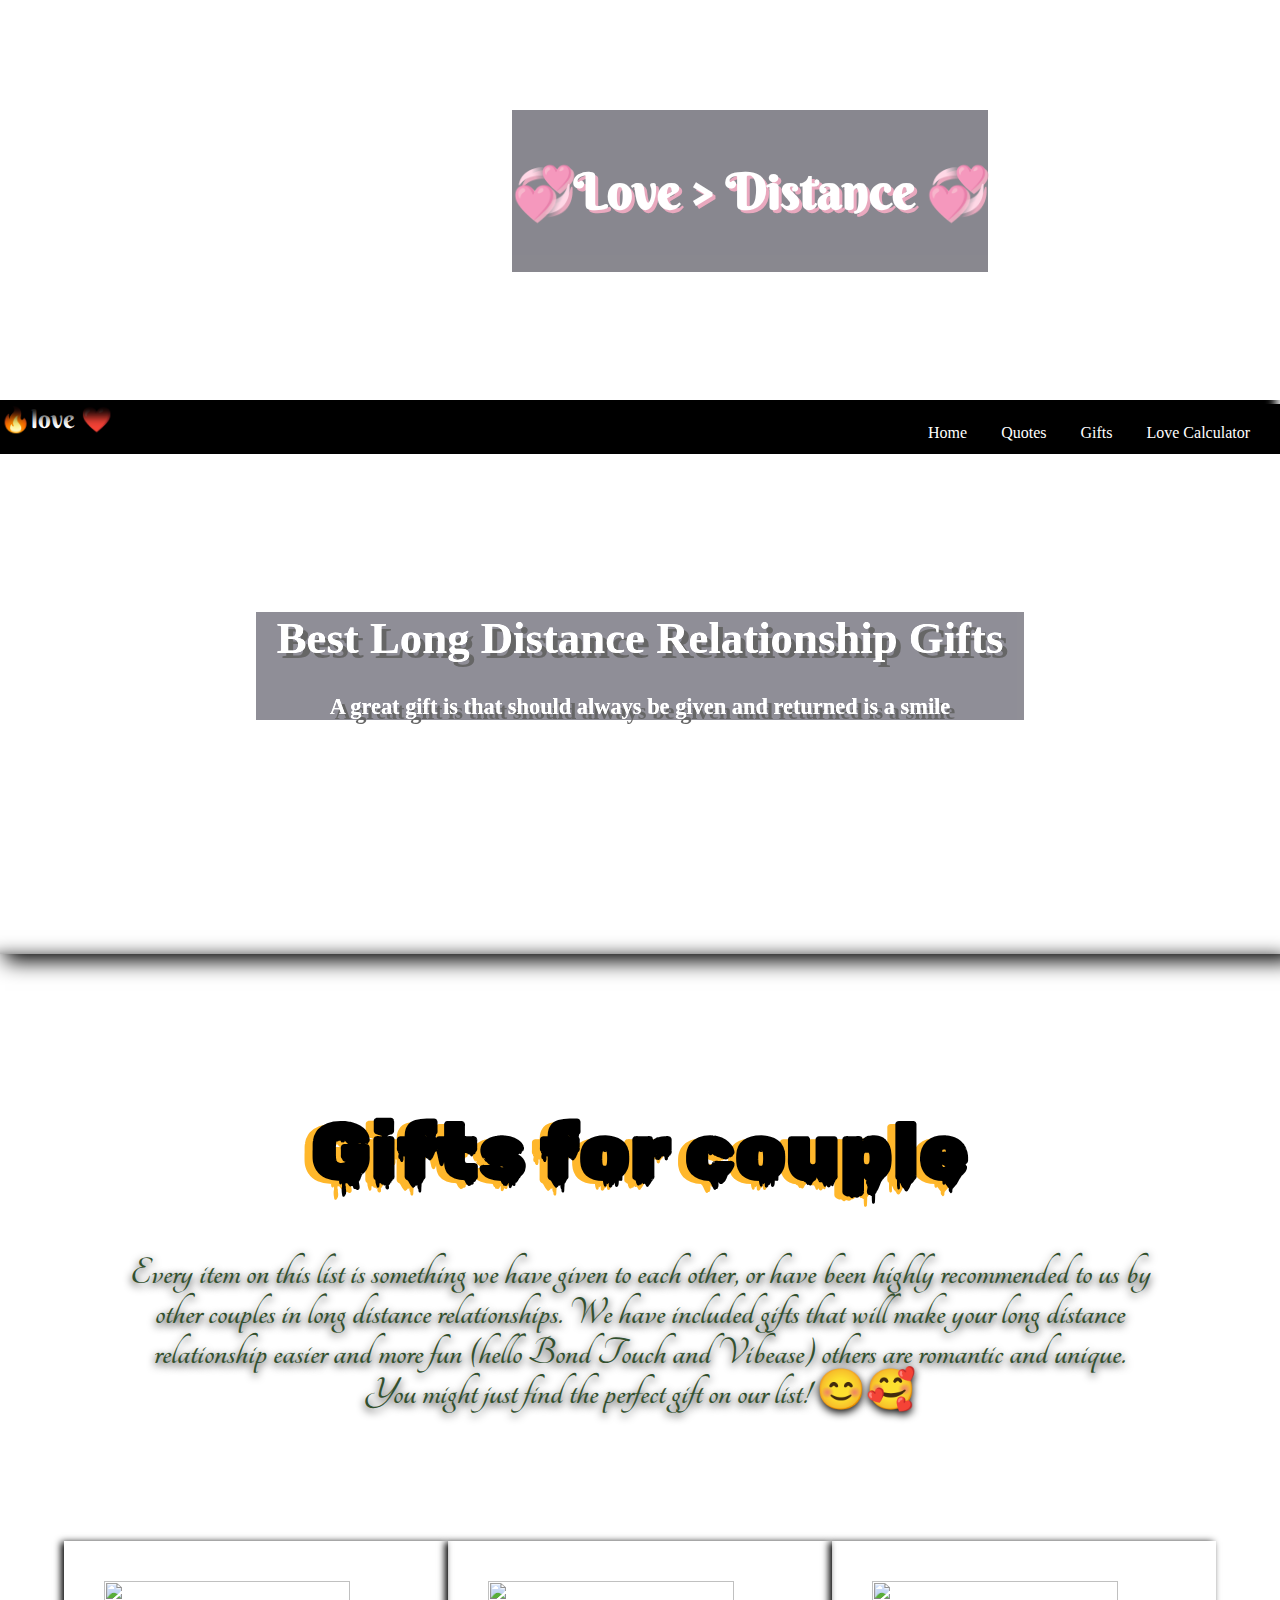
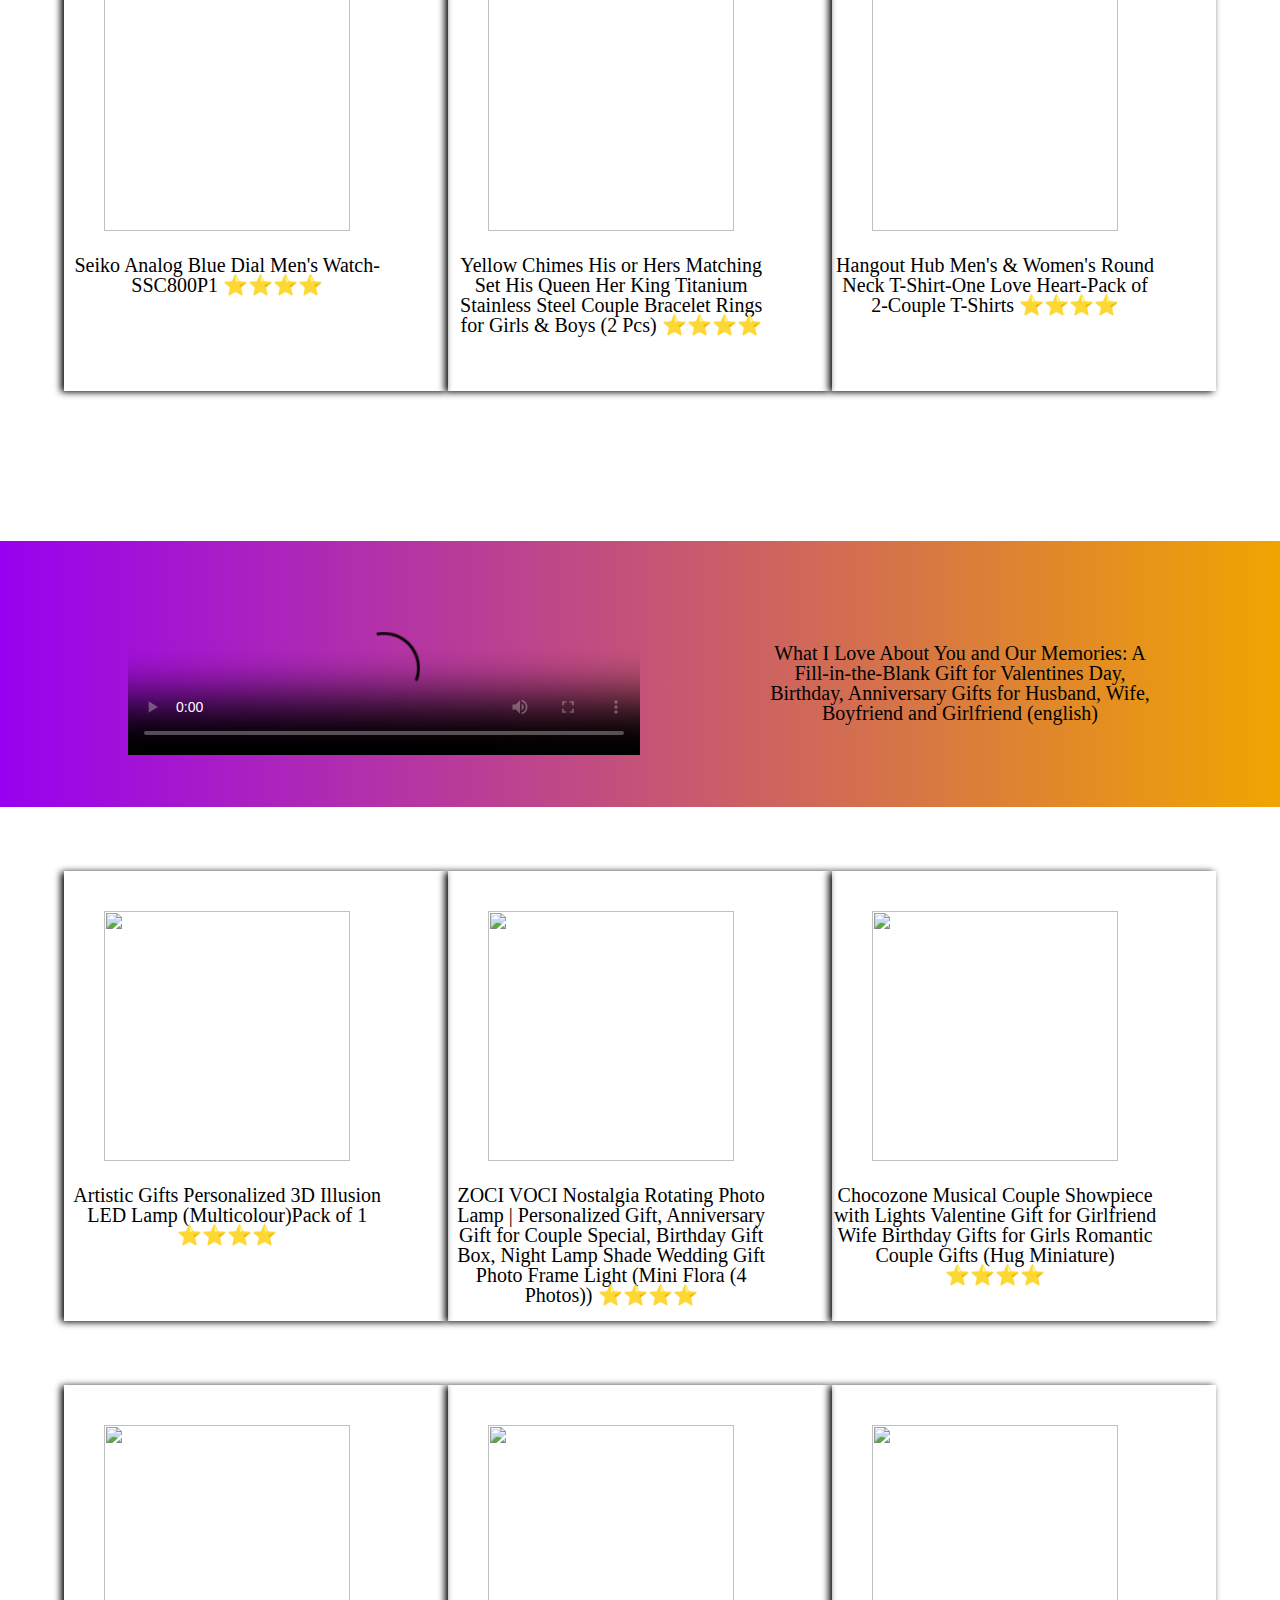
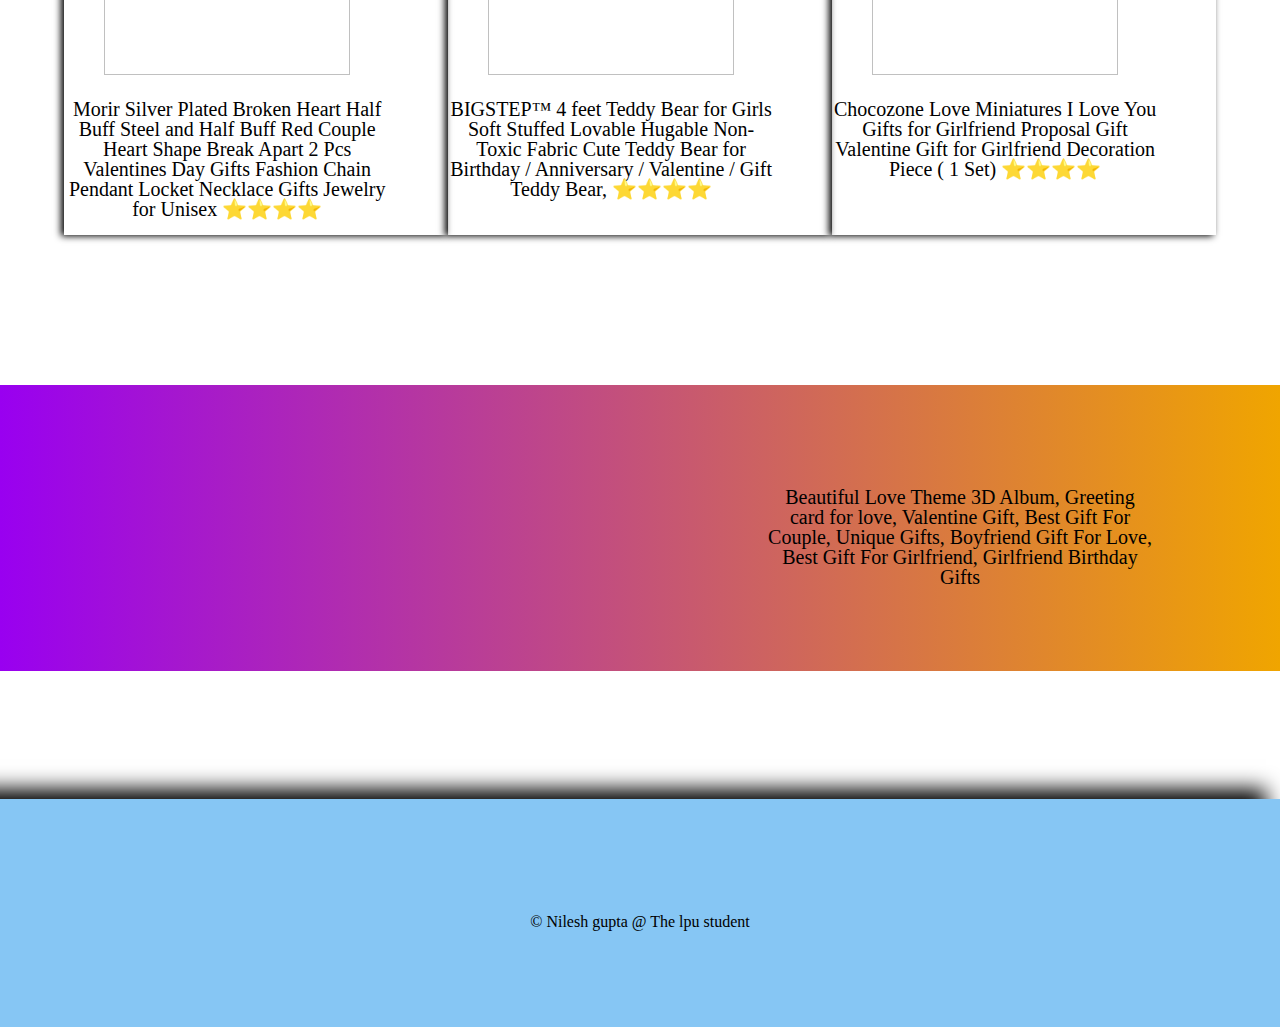
==== gift.html @ fb6f4466 "long distance relationship site" ====
<!DOCTYPE html>
<html lang="en">
<head>
    <meta charset="UTF-8">
    <meta http-equiv="X-UA-Compatible" content="IE=edge">
    <meta name="viewport" content="width=device-width, initial-scale=1.0">
    <title>gifts</title>

<!-- google font -->
<link rel="preconnect" href="https://fonts.googleapis.com">
<link rel="preconnect" href="https://fonts.gstatic.com" crossorigin>
<link href="https://fonts.googleapis.com/css2?family=Berkshire+Swash&family=Lavishly+Yours&family=Niconne&family=Pacifico&family=Passions+Conflict&family=Rubik+Wet+Paint&family=Tangerine&family=Ubuntu:wght@700&family=UnifrakturCook:wght@700&display=swap" rel="stylesheet">
<!-- google font end -->

<!-- font awesome -->
<script src="https://kit.fontawesome.com/56e9a88776.js" crossorigin="anonymous"></script>


<link rel="icon" href="png-sticker/gifticon.jpg">

    <link rel="stylesheet" href="gifts.css">
</head>
<body>

    <div class="first-box">

<div class="video-container">
<video autoplay muted loop class="uppervideo" >
<source src="shopping-image/Couplesittingonthebeachvid.mp4" type="video/mp4">

</video>
<div class="text-layout">
    <b><p style="font-size: 50px; text-shadow: 3px 3px palevioletred ; font-family: 'Berkshire Swash', cursive; color: white; ">💞Love > Distance 💞</p>
</b>
    </div>

<nav class="nav">
    <!-- <img class="menu-img" src="imgmenucrop.jpg" alt=""> -->
    <span style="  margin: 0px; color: white; font-family: 'Berkshire Swash'; ; font-size: 25px; float: left; "  >🔥love ❤️</span>
    <ul>
        <li class="nav-li">
            <a class="nav-link" href="hello.html"><i class="nav-link fas fa-home"></i>Home</a>
        </li>
        <li class="nav-li">
            <a class="nav-link" href="quotes.html"><i class="nav-link fas fa-envelope-open-text"></i>Quotes</a>
        </li>
        <li class="nav-li">
            <a class="nav-link" href="gift.html"><i class="nav-link fas fa-gifts"></i>Gifts</a>
        </li>
        <li class="nav-li" >
            <a class="nav-link" href="lovecalculator.html"><i class="nav-link fas fa-calculator"></i>Love Calculator</a>
        </li>
    </ul>
</nav>

</div>

    </div>

    <div class="second-box">
        <div class="second-box-title">
            <div class="s-box-text" >
        <h1 >Best Long Distance Relationship Gifts</h1>
      <b>  <p >A great gift is that should always be given and returned is a smile</p>
</b> </div>   </div>
    </div>

   

    <div class="shopping-box" >
    <div class="shopping-introduction-title">
        <img class="gift-gif" src="shopping-image/giftsgif.gif" alt="">


<center><h1 id="gift-title">Gifts for couple</h1></center>
<b><p class="gift-title-para" >Every item on this list is something we have given to each other, or have been highly recommended to us by other couples in long distance relationships. We have included gifts that will make your long distance relationship easier and more fun (hello Bond Touch and Vibease) others are romantic and unique. You might just find the perfect gift on our list! 😊🥰</p>
</b></div>

    <div class="shopping-row">
       
<div  class="column-gifts" class="watch">
 
    <a href="https://www.amazon.in/Seiko-Analog-Blue-Dial-Watch-SSC800P1/dp/B08LCGK1M7/ref=sr_1_4_sspa?crid=2IFKZHSZNSAOF&keywords=watch&qid=1648730667&sprefix=watch%2Caps%2C400&sr=8-4-spons&psc=1&spLa=[base64]"><img class="gift-image"  src="shopping-image/watch.jpg" alt=""></a>
<br>
    <a  href="https://www.amazon.in/Seiko-Analog-Blue-Dial-Watch-SSC800P1/dp/B08LCGK1M7/ref=sr_1_4_sspa?crid=2IFKZHSZNSAOF&keywords=watch&qid=1648730667&sprefix=watch%2Caps%2C400&sr=8-4-spons&psc=1&spLa=[base64]"> <p class="text-link"> Seiko Analog Blue Dial Men's Watch-SSC800P1 ⭐⭐⭐⭐</p></a>

</div>


<div class="column-gifts">

<a href="https://www.amazon.in/Yellow-Chimes-King-Couple-Collection-YCFJCR-12CRWN-BK/dp/B07CXM24W4/ref=sr_1_8?crid=1M68SJHC1BYVH&keywords=couple+rings&qid=1648728660&sprefix=cou%2Caps%2C445&sr=8-8"><img class="gift-image" src="shopping-image/couple-ring.jpg" alt=""></a>
<br>
<a href="https://www.amazon.in/Yellow-Chimes-King-Couple-Collection-YCFJCR-12CRWN-BK/dp/B07CXM24W4/ref=sr_1_8?crid=1M68SJHC1BYVH&keywords=couple+rings&qid=1648728660&sprefix=cou%2Caps%2C445&sr=8-8"> <p class="text-link"> Yellow Chimes His or Hers Matching Set His Queen Her King Titanium Stainless Steel Couple Bracelet Rings for Girls & Boys (2 Pcs) ⭐⭐⭐⭐ </p></a>


</div>

<div  class="column-gifts" >


<a href="https://www.amazon.in/Hangout-Hub-T-Shirt-One-2-Couple-T-Shirts/dp/B09VPR6GJG/ref=sxin_18_slsr_d_i_fs4star_fa_2_B09VPR6GJG?crid=2E2EZUV1S1VDY&cv_ct_cx=couple+t+shirts+for+couple&keywords=couple+t+shirts+for+couple&pd_rd_i=B09VPR6GJG&pd_rd_r=3c92690a-773d-4adf-a2c3-9b505e4f10ed&pd_rd_w=yC7H5&pd_rd_wg=iikPW&pf_rd_p=d7e91b13-00f5-4905-bbf9-6db7e7cbc294&pf_rd_r=RTZFT1Y7AB2BDJBHCMNP&psc=1&qid=1648728799&sprefix=couple+%2Caps%2C285&sr=1-3-41e0d225-3819-4755-898e-7f0f48633b47">
    <img class="gift-image" src="shopping-image/couple-tshirt.jpg" alt=""> </a>
<br>
    <a  href="https://www.amazon.in/Hangout-Hub-T-Shirt-One-2-Couple-T-Shirts/dp/B09VPR6GJG/ref=sxin_18_slsr_d_i_fs4star_fa_2_B09VPR6GJG?crid=2E2EZUV1S1VDY&cv_ct_cx=couple+t+shirts+for+couple&keywords=couple+t+shirts+for+couple&pd_rd_i=B09VPR6GJG&pd_rd_r=3c92690a-773d-4adf-a2c3-9b505e4f10ed&pd_rd_w=yC7H5&pd_rd_wg=iikPW&pf_rd_p=d7e91b13-00f5-4905-bbf9-6db7e7cbc294&pf_rd_r=RTZFT1Y7AB2BDJBHCMNP&psc=1&qid=1648728799&sprefix=couple+%2Caps%2C285&sr=1-3-41e0d225-3819-4755-898e-7f0f48633b47">
   <p class="text-link"> Hangout Hub Men's & Women's Round Neck T-Shirt-One Love Heart-Pack of 2-Couple T-Shirts ⭐⭐⭐⭐ </p></a>


</div>

</div>

<div class="vidbookcontainer">
<div class="videodiv">
<video controls poster="shopping-image/Screenshot17.png" class="bookvid">
    <source src="shopping-image/booklovevid.mp4">
</video>
</div>
<div class="bookshop">
<a href="file:///C:/Users/hp/OneDrive/Pictures/couplediaryvideo.html"><img style="width: 100%;" src="shopping-image/love-book.jpg" alt=""></a>
<a href="file:///C:/Users/hp/OneDrive/Pictures/couplediaryvideo.html"><p class="text-link" style="width: 100%;">What I Love About You and Our Memories: A Fill-in-the-Blank Gift for Valentines Day, Birthday, Anniversary Gifts for Husband, Wife, Boyfriend and Girlfriend (english)</p>
</a>
</div>
  
</div>

    <div class="shopping-row">
       
        <div  class="column-gifts" class="light">
         
            <a href="https://www.amazon.in/Artistic-Gifts-Personalized-Illusion-Anniversary/dp/B08KHBFMS4/ref=sr_1_1_sspa?crid=II36ZDMNWNF3&keywords=gifts%2Bfor%2Bcouples&qid=1649152000&sprefix=his%2Band%2Bhgifts%2Bfor%2Bcouples%2Caps%2C394&sr=8-1-spons&spLa=[base64]&th=1"><img class="gift-image"  src="shopping-image/lightlovegift.jpg" alt=""></a>
        <br>
            <a  href="https://www.amazon.in/Artistic-Gifts-Personalized-Illusion-Anniversary/dp/B08KHBFMS4/ref=sr_1_1_sspa?crid=II36ZDMNWNF3&keywords=gifts%2Bfor%2Bcouples&qid=1649152000&sprefix=his%2Band%2Bhgifts%2Bfor%2Bcouples%2Caps%2C394&sr=8-1-spons&spLa=[base64]&th=1"> <p class="text-link"> Artistic Gifts Personalized 3D Illusion LED Lamp (Multicolour)Pack of 1 ⭐⭐⭐⭐</p></a>
        
        </div>
        
        
        <div   class="column-gifts" >
        
        <a href="https://www.amazon.in/ZOCI-VOCI-Ready-Nostalgia-Rotating/dp/B085CCCG4Z/ref=sr_1_10?crid=1TXWGW04DGBKC&keywords=gift+couple&qid=1649154832&sprefix=gift+coupl%2Caps%2C542&sr=8-10"><img class="gift-image" src="shopping-image/lightalbum.jpg" alt=""></a>
        <br>
        <a href="https://www.amazon.in/ZOCI-VOCI-Ready-Nostalgia-Rotating/dp/B085CCCG4Z/ref=sr_1_10?crid=1TXWGW04DGBKC&keywords=gift+couple&qid=1649154832&sprefix=gift+coupl%2Caps%2C542&sr=8-10"> <p class="text-link">ZOCI VOCI Nostalgia Rotating Photo Lamp | Personalized Gift, Anniversary Gift for Couple Special, Birthday Gift Box, Night Lamp Shade Wedding Gift Photo Frame Light (Mini Flora (4 Photos)) ⭐⭐⭐⭐  </p></a>
        
        
        </div>
        
        <div  class="column-gifts" >
        
        
        <a href="https://www.amazon.in/Chocozone-Showpiece-Valentine-Girlfriend-Miniature/dp/B09QSJNQ1D/ref=sr_1_148?crid=2GI0GBM8XCTEA&keywords=couple&qid=1649163664&sprefix=coupl%2Caps%2C667&sr=8-148">
            <img class="gift-image" src="shopping-image/dolllamp.jpg" alt=""> </a>
        <br>
            <a  href="https://www.amazon.in/Chocozone-Showpiece-Valentine-Girlfriend-Miniature/dp/B09QSJNQ1D/ref=sr_1_148?crid=2GI0GBM8XCTEA&keywords=couple&qid=1649163664&sprefix=coupl%2Caps%2C667&sr=8-148">
           <p class="text-link"> Chocozone Musical Couple Showpiece with Lights Valentine Gift for Girlfriend Wife Birthday Gifts for Girls Romantic Couple Gifts (Hug Miniature) ⭐⭐⭐⭐ </p></a>
        
        
        </div>
        
        </div>

   


    <div class="shopping-row">
       
        <div  class="column-gifts" class="watch">
         
            <a href="https://www.amazon.in/Valentines-Fashion-Pendant-Necklace-Jewelry/dp/B0842XGLQF/ref=sr_1_39?crid=E2I3D2UI5ICD&keywords=couple+gift+necklace&qid=1649176816&sprefix=couple+gift+necklase%2Caps%2C322&sr=8-39"><img class="gift-image"  src="shopping-image/necklace.jpg" alt=""><a>
        <br>
            <a href="https://www.amazon.in/Valentines-Fashion-Pendant-Necklace-Jewelry/dp/B0842XGLQF/ref=sr_1_39?crid=E2I3D2UI5ICD&keywords=couple+gift+necklace&qid=1649176816&sprefix=couple+gift+necklase%2Caps%2C322&sr=8-39"> <p class="text-link"> Morir Silver Plated Broken Heart Half Buff Steel and Half Buff Red Couple Heart Shape Break Apart 2 Pcs Valentines Day Gifts Fashion Chain Pendant Locket Necklace Gifts Jewelry for Unisex ⭐⭐⭐⭐</p></a>
        
        </div>
        
        
        <div   class="column-gifts" >
        
        <a href="https://www.amazon.in/BIGSTEPTM-Non-Toxic-Birthday-Anniversary-Valentine/dp/B09HHCT87L/ref=sr_1_2_sspa?crid=1QA8Y8CXB68VR&keywords=teddy+bear&qid=1649177543&sprefix=tedd%2Caps%2C481&sr=8-2-spons&psc=1&spLa=[base64]"><img class="gift-image" src="shopping-image/teddy.jpg" alt=""></a>
        <br>
        <a href="https://www.amazon.in/BIGSTEPTM-Non-Toxic-Birthday-Anniversary-Valentine/dp/B09HHCT87L/ref=sr_1_2_sspa?crid=1QA8Y8CXB68VR&keywords=teddy+bear&qid=1649177543&sprefix=tedd%2Caps%2C481&sr=8-2-spons&psc=1&spLa=[base64]"> <p class="text-link"> BIGSTEP™ 4 feet Teddy Bear for Girls Soft Stuffed Lovable Hugable Non-Toxic Fabric Cute Teddy Bear for Birthday / Anniversary / Valentine / Gift Teddy Bear, ⭐⭐⭐⭐ </p></a>
        
        
        </div>
        
        <div  class="column-gifts" >
        
        
        <a href="https://www.amazon.in/Chocozone-Miniatures-Girlfriend-Valentine-Decoration/dp/B07ZJQYWDH/ref=sr_1_14?crid=16WYV7SEV7PO9&keywords=love+gifts&qid=1649178330&sprefix=love+gift%2Caps%2C542&sr=8-14">
            <img class="gift-image" src="shopping-image/couple-doll.jpg" alt=""> </a>
        <br>
            <a  href="https://www.amazon.in/Chocozone-Miniatures-Girlfriend-Valentine-Decoration/dp/B07ZJQYWDH/ref=sr_1_14?crid=16WYV7SEV7PO9&keywords=love+gifts&qid=1649178330&sprefix=love+gift%2Caps%2C542&sr=8-14">
           <p class="text-link">Chocozone Love Miniatures I Love You Gifts for Girlfriend Proposal Gift Valentine Gift for Girlfriend Decoration Piece ( 1 Set) ⭐⭐⭐⭐ </p></a>
        
        
        </div>
        
        </div>

    
    <div class="vidbookcontainer">
        <div class="videodiv">
        <video autoplay muted loop  class="bookvid">
            <source src="shopping-image/greeting.mp4">
        </video>
        </div>
        <div class="bookshop">
        <a href="https://www.amazon.in/dp/B09NWCSRMM?pd_rd_i=B09NWCSRMM&pd_rd_w=2Zvb7&pf_rd_p=d882f7bc-c7c5-4887-b939-1af6f91cc448&pd_rd_wg=wnXnc&pf_rd_r=2KCT3EEN0ADGJVNDQMDQ&pd_rd_r=fbbb7ce1-0f84-492c-9637-df9f1ab85ff0"><img style="width: 100%;" src="shopping-image/greetingimg.jpg" alt=""></a>
        <a href="https://www.amazon.in/dp/B09NWCSRMM?pd_rd_i=B09NWCSRMM&pd_rd_w=2Zvb7&pf_rd_p=d882f7bc-c7c5-4887-b939-1af6f91cc448&pd_rd_wg=wnXnc&pf_rd_r=2KCT3EEN0ADGJVNDQMDQ&pd_rd_r=fbbb7ce1-0f84-492c-9637-df9f1ab85ff0"><p class="text-link" style="width: 100%;">Beautiful Love Theme 3D Album, Greeting card for love, Valentine Gift, Best Gift For Couple, Unique Gifts, Boyfriend Gift For Love, Best Gift For Girlfriend, Girlfriend Birthday Gifts</p>
        </a>
        </div>

</div>
</div>
    <div class="fourth-container">

        <a class="social-link" href="https://www.instagram.com/invites/contact/?i=1yxw4qfxe8wi&utm_content=9pfg3d4"><i class="fab fa-instagram"></i></a>
        <a class="social-link" href="www.linkedin.com/in/nil26"><i class="fab fa-linkedin"></i></a>
        <a class="social-link" href=""><i class="fab fa-twitter"></i></a>
        <a class="social-link" href="mailto:ng.niesh123@gmail.com"><i class="fas fa-envelope"></i></a>
        
        <p>© Nilesh gupta @ The lpu student</p>
        
        </div>

</body>
</html>
---- gifts.css ----
body{
    margin: 0px;
}

.first-box{
    width: 100%;
}

.uppervideo{
    width: 100%;
    height: 400px;
    object-fit: cover;
    object-position: center;
   box-shadow:  -18px 2px 10px 14px;
}

.video-container{
    position: relative;
}

.text-layout{
   position: absolute;
 left: 40%;
    bottom: 40%;
    background-color: #3A3845;
    opacity: 0.6;
  
}
.nav-li{
    display: inline;
    margin-right: 30px;
    font-size: 100%;

}
ul{text-align: right;
   margin: 0px;
   padding-top: 20px;

}

.nav-link{
    color: #fff;
text-decoration: none;
}
.nav-link:hover{
 color:#886F6F;
}

.nav{
  background-color:black ;
height: 50px;
}
.menu-img{
 float: left;
    height: 50px;
}

.second-box{
    background-image: url("quotes/couple-gift1.jpg");
    background-size: cover;
    background-position: center;
    width: 100%;
    background-size: 100% 100%;
height: 500px;
box-shadow: 10px 2px 20px 5px black;
    /* position: relative;     this can also done for centing text in middle */
   
    

    
}
.second-box-title{
    filter: brightness(120%);
    text-align: center;
    padding-top: 10%;
   /* position: absolute;
   top: 30%;              
   left: 20%; */  /* this 3 can also used for centring text but i am using padding */
   color: #fff;
   font-size: 140%;


    text-shadow:   5px 5px black;
}

.s-box-text{
    background-color: #3A3845;
    opacity: 0.6;
    width: 60%;
    margin-left: 20%;
}

.shopping-box{
    box-shadow: 0px 10px 18px 7px black;
    padding-bottom: 10%;
}

.shopping-row{
    display: grid;
    grid-template-columns: 33.33% 33.33% 33.33%;
    width: 90%;
    margin: auto;
    height: 450px;
    margin-top: 5%;
}
.column-gifts{
   box-shadow:  -3px 1px 7px 0px black;
width: 100%;
height: 450px;
}

.column-gifts:hover{
    width: 105%;
    height: 500px;
    transition: width 2s, height 2s;
    transform: scale(1.15);
    background-image: linear-gradient(to right,#8FBDD3,#FAFFAF);
}

.gift-image{
    width: 80%; height: 250px;
    padding-left:40px;
    padding-top: 40px;
   
}
.text-link{
    text-decoration: none;
    font-size: 20px;
    margin-top: 20px;
    color: black;line-height: 1;
    width: 85%;
    text-align: center;
}
a{
    text-decoration: none;
}
.gift-gif{
    float: left;
    width: 25%;
    
}

#gift-title{
    font-family: 'Rubik Wet Paint', cursive;
    
    color:black;
    text-shadow: -8px 3px 0px #FFB72B;
    font-size: 80px;
    padding-top: 150px;
    margin-top: 0px;
}

.shopping-introduction-title{
    padding-bottom: 5%;
     /* background-image: url("shopping-image/texture.jpg"); */
}


.gift-title-para{
    width: 80%;
     margin: auto;
    text-align: center;
    
    line-height: 1;
    color:#32502E;
    text-shadow: 0px 3px 8px black;
    font-size: 40px;
    font-family: 'Tangerine', cursive;
}

.bookvid{
    width: 40%;
     position: absolute;
     margin-left: 10%;
  }

  .bookshop{
position: relative;
     left: 60%;
     width: 30%;
     text-align: center;
  }
 
  
  .vidbookcontainer{
      width: 100%;
      margin-top: 150px;
      background-image: linear-gradient(to right,#9900F0,#F0A500);;
      padding-top: 5%;
      padding-bottom: 5%;
  }

  .fourth-container {
    text-align: center;
    background-color: #86c6f4;
    padding: 80px 0px;
    box-shadow: -20px -4px 20px 6px black;;
  }
  .social-link {
    text-decoration: none;
    margin-right: 20px;
    color: #fff;
  }
  .social-link:hover {
    color: #886f6f;
  }






  /* 
  ------------------------------------------------------------------------------------------
                              quotes css
-----------------------------------------------------------------------------------------
  
  */


  #image-coverbox{
      background-image: url("quotes/quotecover.jpg");
      background-position: center;
      background-size: cover;
      width: 100%;
      background-size: 100% 100%;
      height: 500px;
  }

  #quotestitle{
    /* margin-left: 20%; */
    margin-top:5% ;
    width: 60%;
    position: absolute;
    padding-bottom: 20%;
  }


  .table1{
      margin: auto;
      width: 80%;
      height: 50px;
      /* background-color: ; */
     background-image: linear-gradient(to right, #95D1CC, pink );
  }

  .quotes{
      padding-left: 5%;
      width: 90%;
     height: 100%;
     border-radius: 15px;
     }
  
  .quotes:hover{
      width: 100%;
      height: 105%;
      transition: width 2s,height 2s;
  }

  .videotextgrid{
    /* display: grid;
    grid-template-columns: 33.33% 33.33% 33.33%; */
    display: grid;
    grid-template-columns:35% 60%;
  }

.videotextgrid{
    margin-top: 10%;
    background-image: linear-gradient(to right ,#99FFCD,white);
}

  #quotesvideo{
      width: 100%;
      height: 500px;
  }

  .small-div-quote{
      width:90%;
      height: 90px;
      margin: auto;
      /* background-color: #886F6F;S */
      background-image: linear-gradient(to right,#ee9ca7,#ffdde1);
      margin-top: 4%;
      border-radius: 15px;
      font-family:Impact, Haettenschweiler, 'Arial Narrow Bold', sans-serif;
      
  }

  .text-quo{
      padding: 5%;
      text-align: center;
      margin: 0;
  }

  .quotext{
    font-family:'Segoe UI', Tahoma, Geneva, Verdana, sans-serif;
    font-size: 20px;
    width: 30%;
    padding-left: 5%;
  }

  .small-divfor-quote{
      width: 65%;
      border: 2px solid #E5E3C9;
      margin-top: 5%;
      background-color: #DFDFDE;
      font-family: 'Lavishly Yours';

      margin-left: 3%;

  }


  .pic{
      
    width: 100%;
height: 300px;
   
      margin: 0;
  }
  
  .pic:hover{
  
    transform: scale(1.15);
  }
  






  /* 
  -------------------------------------------------------------------------------------------
                      calculator css
------------------------------------------------------------------------------------------------
  
  */
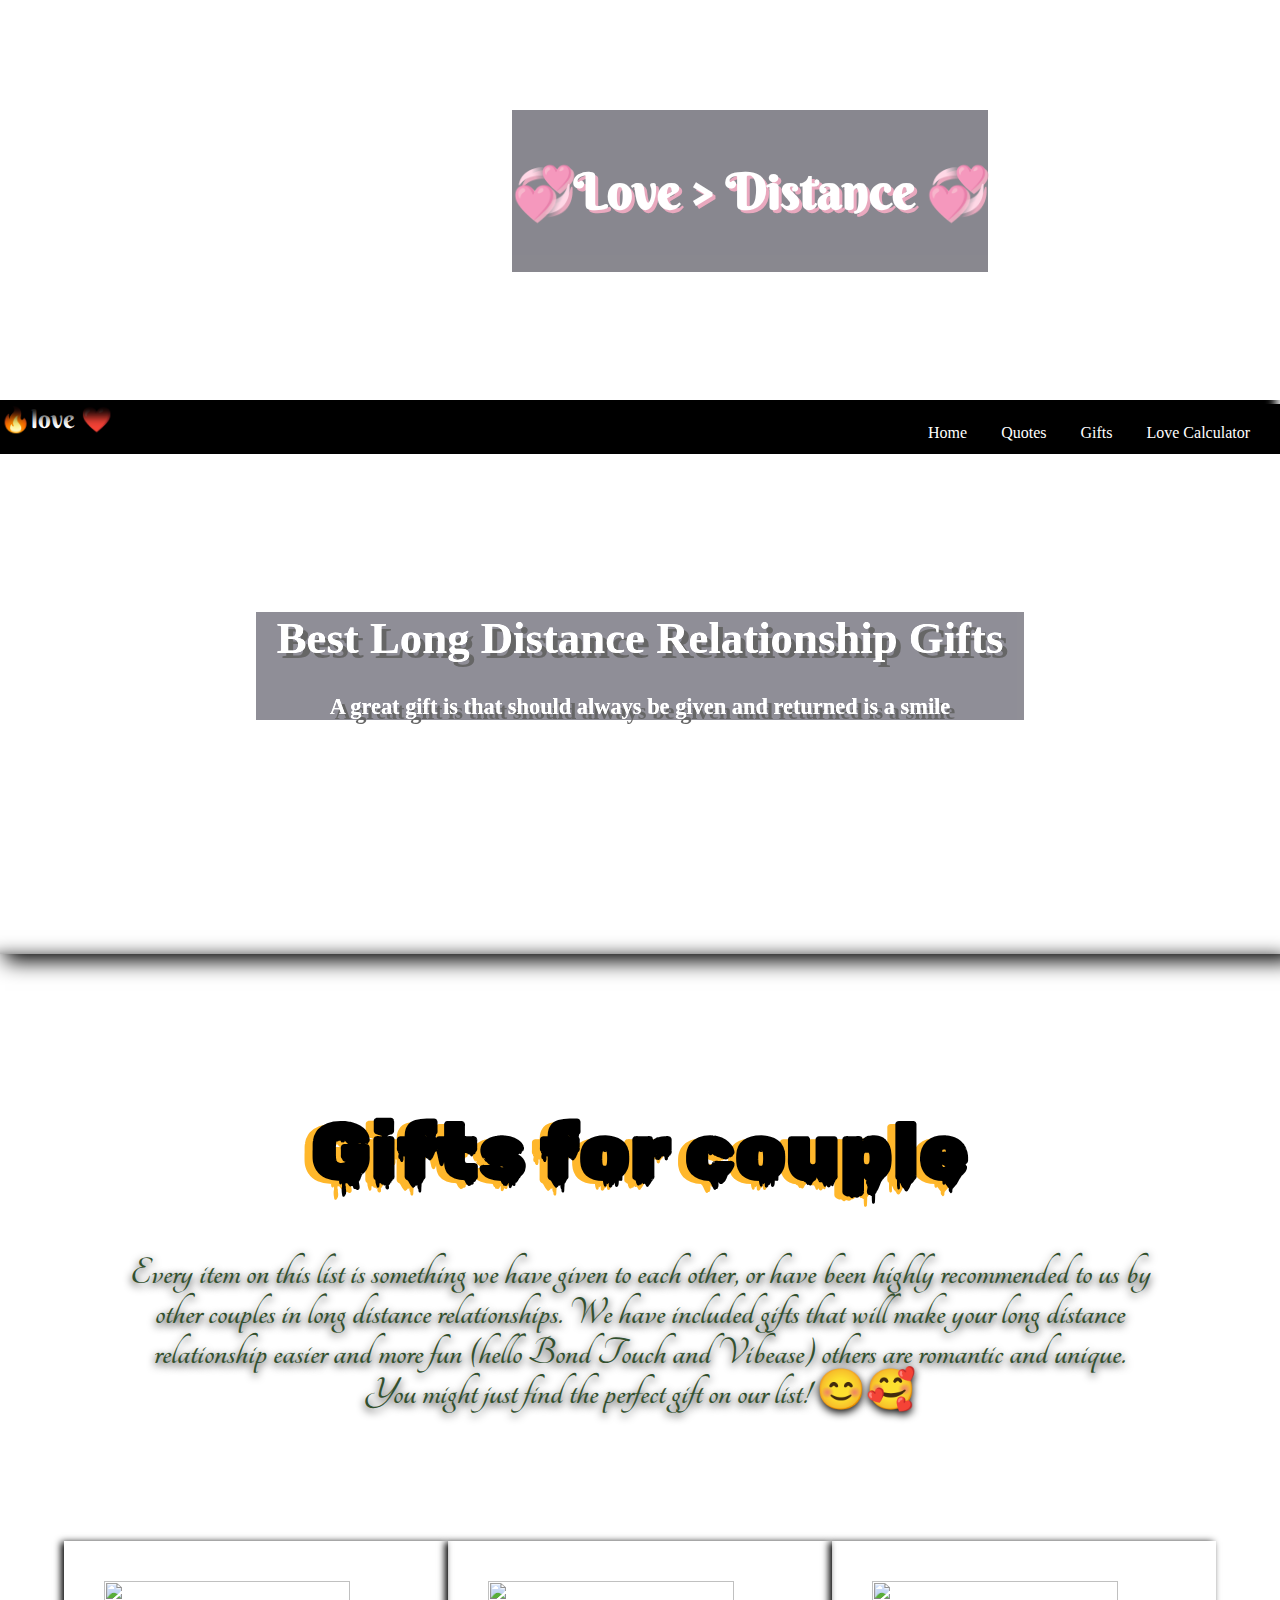
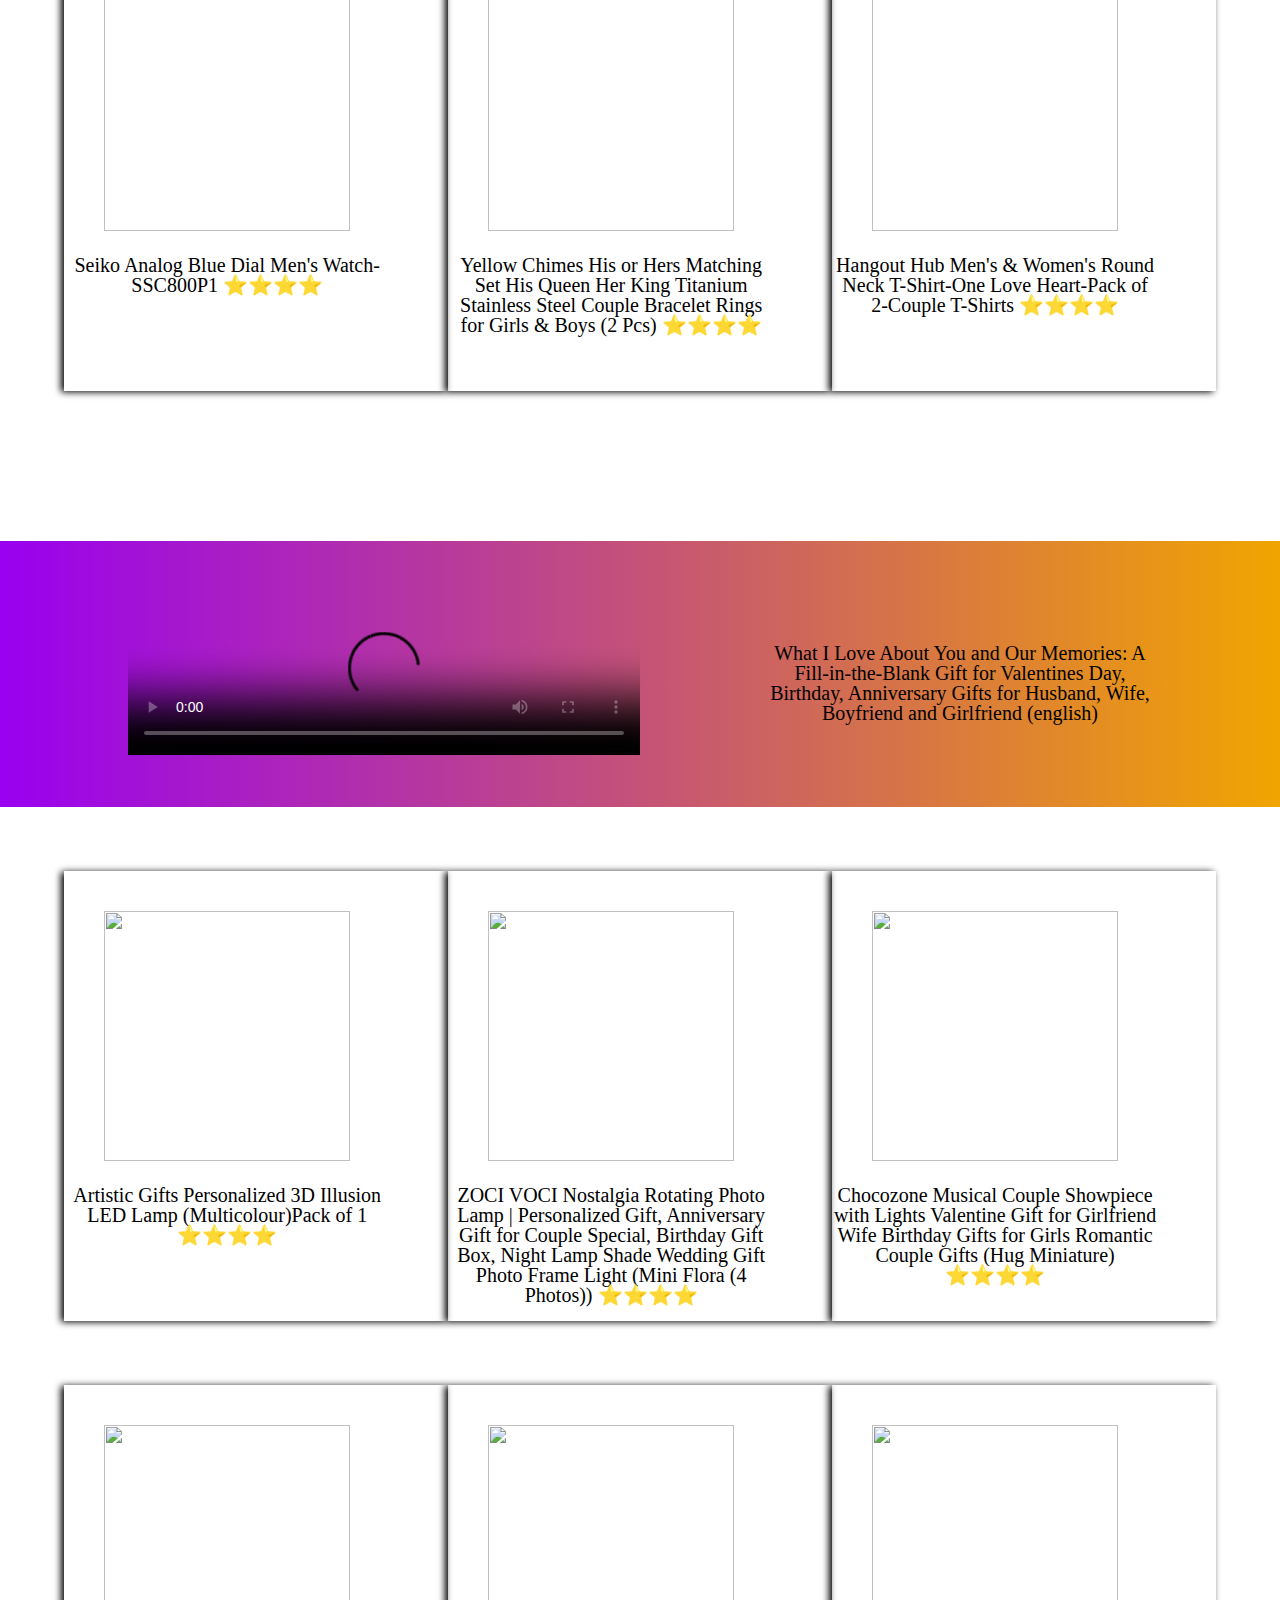
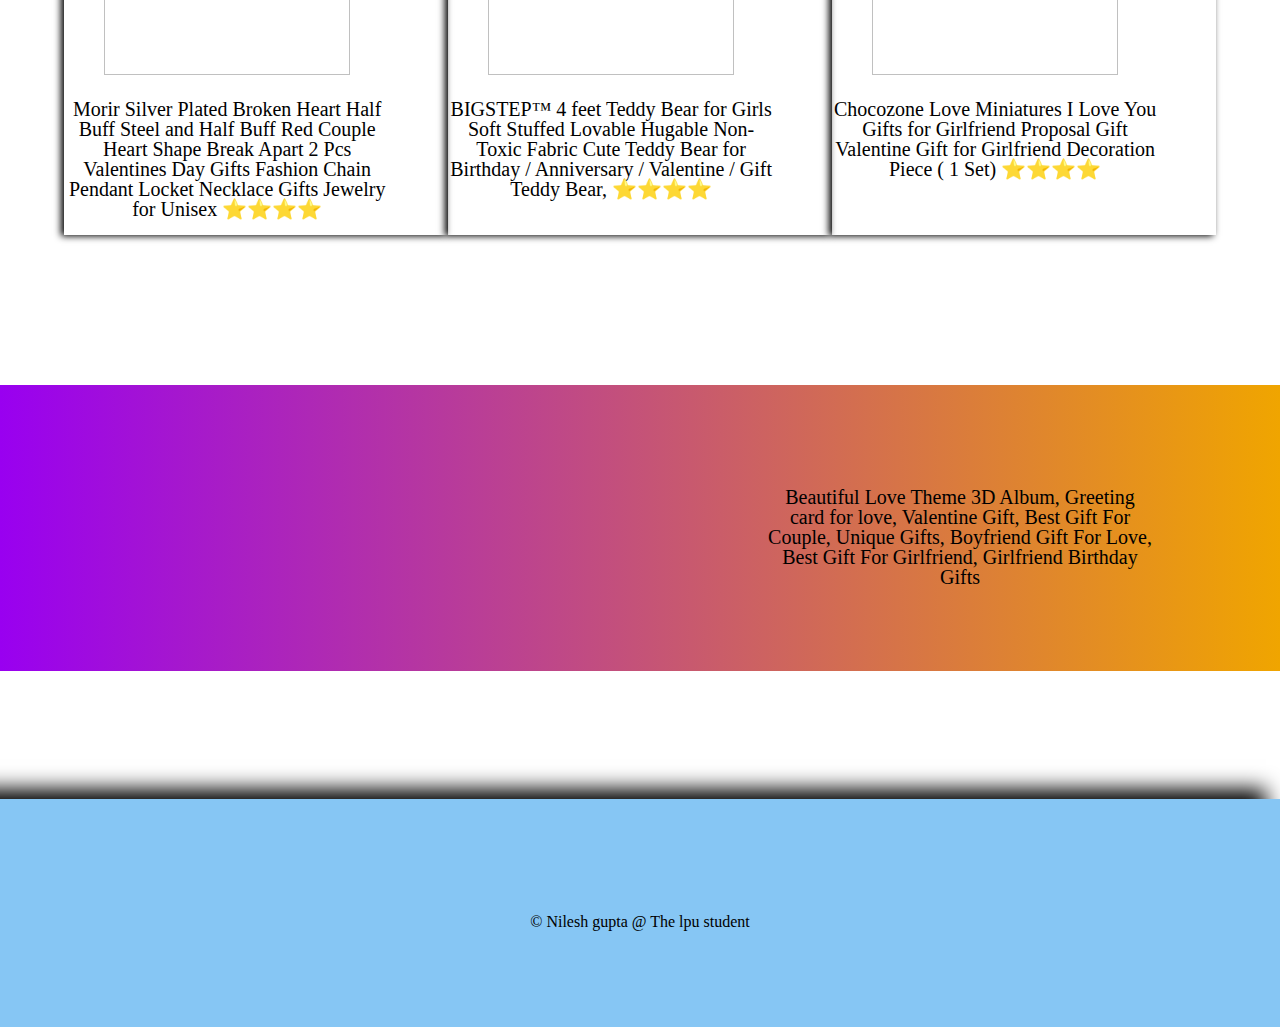
==== commit d1eae180: "Update gift.html" ====
--- a/gift.html
+++ b/gift.html
@@ -39,7 +39,7 @@
     <span style="  margin: 0px; color: white; font-family: 'Berkshire Swash'; ; font-size: 25px; float: left; "  >🔥love ❤️</span>
     <ul>
         <li class="nav-li">
-            <a class="nav-link" href="hello.html"><i class="nav-link fas fa-home"></i>Home</a>
+            <a class="nav-link" href="index.html"><i class="nav-link fas fa-home"></i>Home</a>
         </li>
         <li class="nav-li">
             <a class="nav-link" href="quotes.html"><i class="nav-link fas fa-envelope-open-text"></i>Quotes</a>
